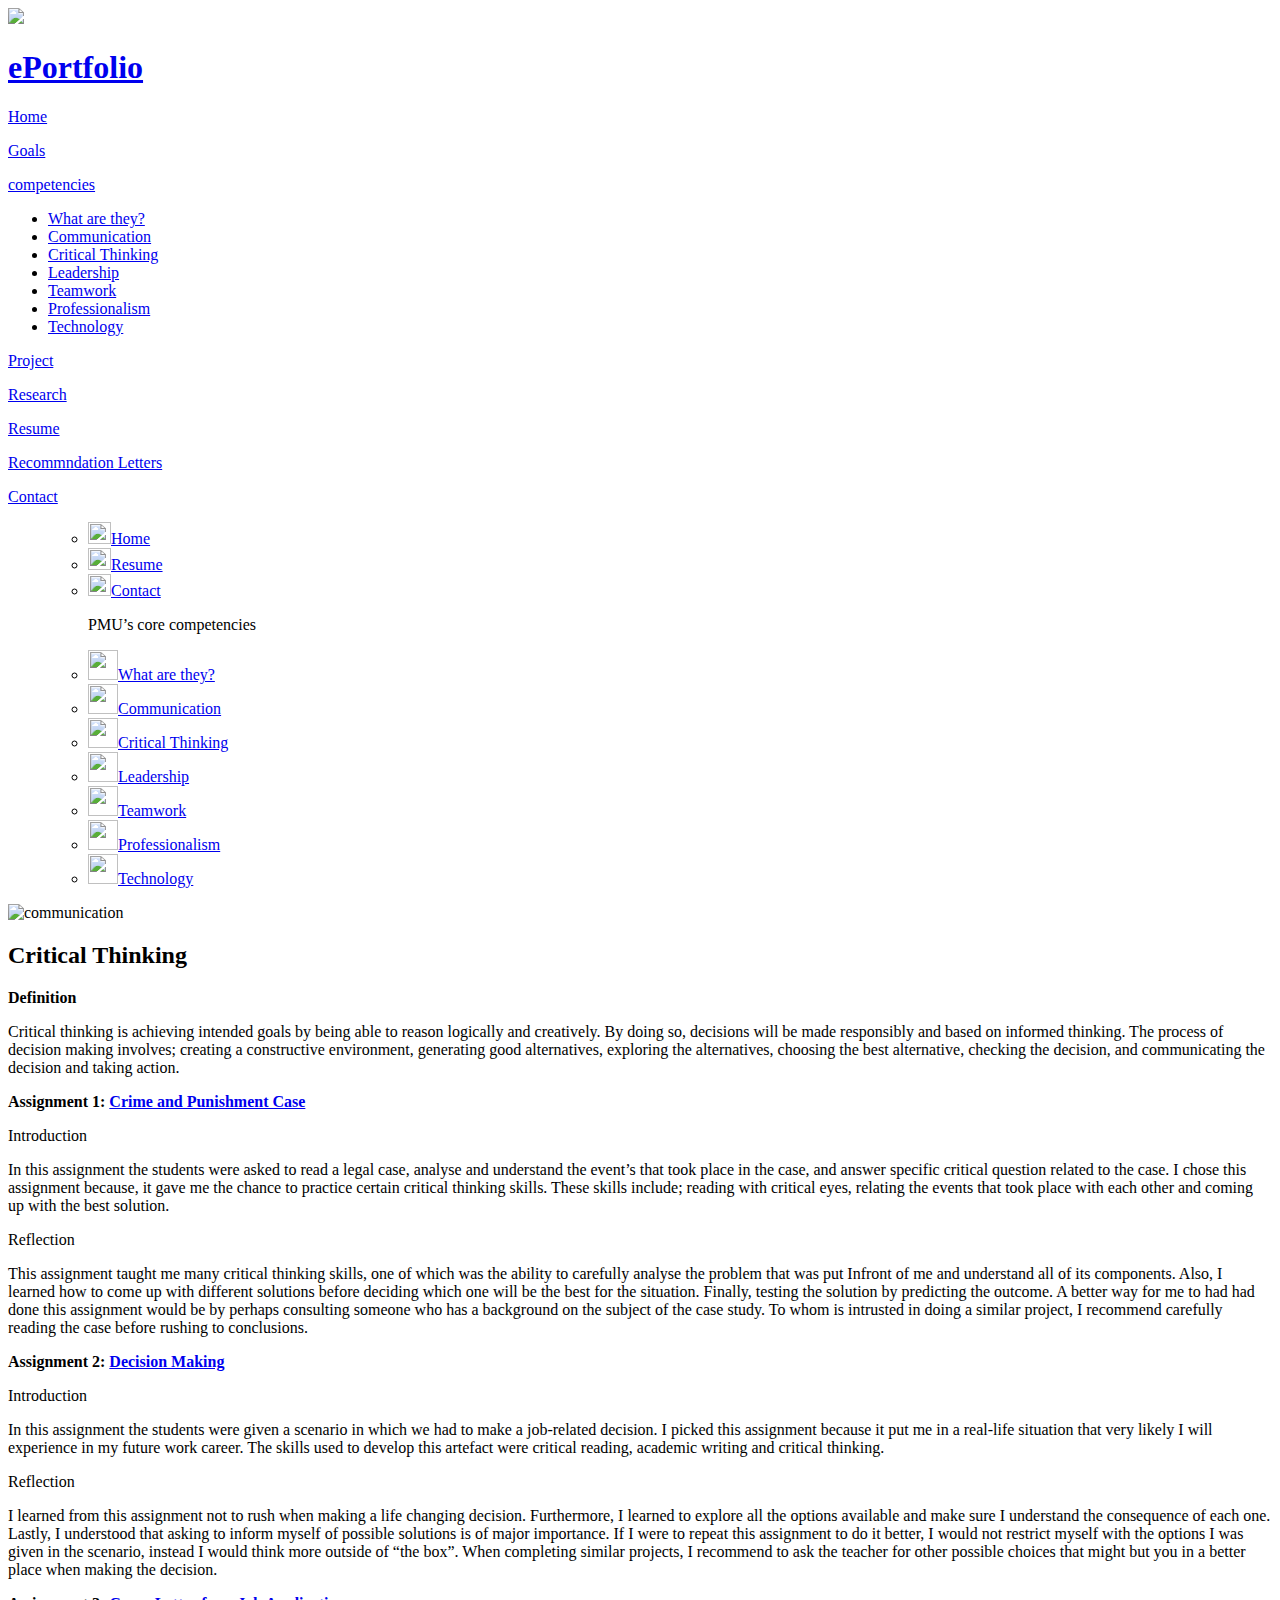
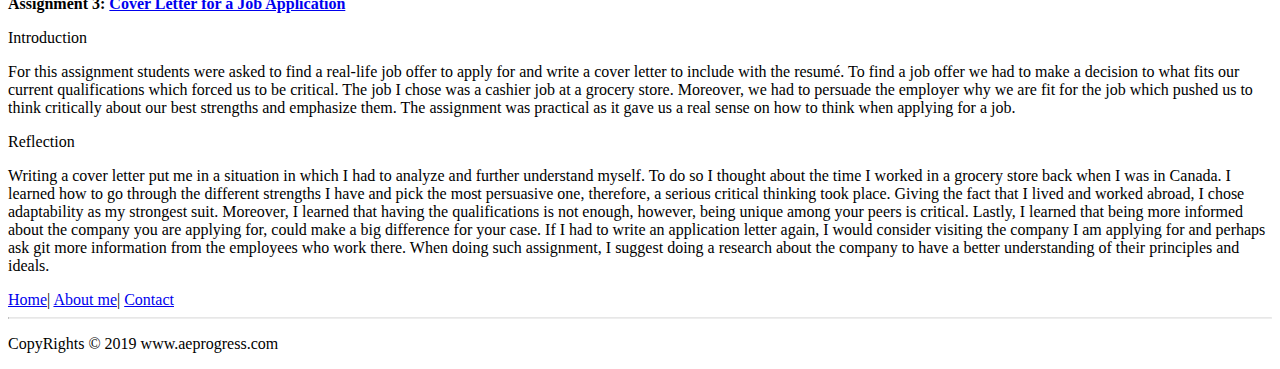
==== html/project2.html @ 712ce12f "Update project2.html" ====
<!DOCTYPE html>
<html lang="en">

<head>
    <meta charset="UTF-8">
    <meta name="viewport" content="width=device-width, initial-scale=1.0">
    <meta http-equiv="X-UA-Compatible" content="ie=edge">
    <link href='https://fonts.googleapis.com/css?family=Athiti' rel='stylesheet'>
    <link href="https://fonts.googleapis.com/css?family=Crete+Round" rel="stylesheet">
    <link href="../css/style.css" rel="stylesheet" type="text/css">
    <link href="../css/project2Style.css" rel="stylesheet" type="text/css">
    <link href="../css/sideNav.css" rel="stylesheet" type="text/css" id="sidNavLink">
    <script src="../js/jquery-3.4.1.js"></script>
    <script src="../js/app.js" type="text/javascript"></script>
    <script src="../js/pmuCommFilter.js"></script>
    <link rel="shortcut icon" type="image/x-icon" href="../images/logo.png" />
</head>

<body>
    <div id="nav-container">
        <div class="logo">
            <a href="../index.html">
                <img src="../images/logo.png">
                <h1>ePortfolio</h1>
            </a>
        </div>
    
        <div class="nav">
            <a href="../index.html" id="nameHome">Home</a>
            <p class="vline"></p>
            <a href="../index.html" id="nameHome">Goals</a>
            <p class="vline"></p>
            <nav class="project"><a href="#" id="project-a">competencies</a>
                <ul>
                    <li><a href="../html/PMUCom.html">What are they?</a></li>
                    <li><a href="../html/project1.html">Communication</a></li>
                    <li><a href="../html/project2.html">Critical Thinking</a></li>
                    <li><a href="../html/project3.html">Leadership</a></li>
                    <li><a href="../html/project4.html">Teamwork</a></li>
                    <li><a href="../html/project5.html">Professionalism</a></li>
                    <li><a href="../html/project6.html">Technology</a></li>
                </ul>
            </nav>
            <p class="vline"></p>
            <a href="../html/project.html">Project</a>
            <p class="vline"></p>
            <a href="../html/research.html">Research</a>
            <p class="vline"></p>
            <a href="../html/resume.html">Resume</a>
            <p class="vline"></p>
            <a href="../html/recomendation.html">Recommndation Letters</a>
            <p class="vline"></p>
            <a href="../html/contact.html">Contact</a>
        </div>
        </div>

    <div class="body">
        <div id="side_nav">
            <ul>
                <ul class="subUl">
                    <li><a href="../index.html"><img src="../images/home1.png" width="23" height="22">Home</a></li>
                    <li><a href="../html/resume.html"><img src="../images/resume.png" width="23" height="22">Resume</a>
                    </li>
                    <li><a href="../html/contact.html"><img src="../images/phone.png" width="23"
                                height="22">Contact</a></li>
                </ul>

                <ul class="projectUl">
                    <p class="sideLabel">PMU’s core competencies</p>
                    <li><a href="../html/PMUCom.html"><img src="../images/project2.png" width="30" height="30">What are
                            they?</a>
                    </li>
                    <li><a href="../html/project1.html"><img src="../images/project2.png" width="30"
                                height="30">Communication</a>
                    </li>
                    <li><a href="../html/project2.html"><img src="../images/project2.png" width="30"
                                height="30">Critical Thinking</a>
                    </li>
                    <li><a href="../html/project3.html"><img src="../images/project2.png" width="30"
                                height="30">Leadership</a>
                    </li>
                    <li><a href="../html/project4.html"><img src="../images/project2.png" width="30"
                                height="30">Teamwork</a>
                    </li>
                    <li><a href="../html/project5.html"><img src="../images/project2.png" width="30"
                                height="30">Professionalism</a>
                    </li>
                    <li><a href="../html/project6.html"><img src="../images/project2.png" width="30"
                                height="30">Technology</a>
                    </li>
                </ul>
            </ul>
        </div>
    </div>
    <div id="body">
        <div class="circle">
        </div>
        <img src="../images/critical thinking.png" alt="communication" height="200" width="200">

        <h2>Critical Thinking</h2>
        <p class="assignment"><b>Definition</b></p>
        <p>Critical thinking is achieving intended goals by being able to reason logically and creatively. By doing so, decisions will be made responsibly and based on informed thinking. The process of decision making involves; creating a constructive environment, generating good alternatives, exploring the alternatives, choosing the best alternative, checking the decision, and communicating the decision and taking action.</p>
        <p class="assignment"><b>Assignment 1: <a href="../Journals/Journal 3/Assignment 2 Crime And Punishment Case_Group2.pdf" target="_blank">Crime and Punishment Case</a></b></p>
        <p class="underline">Introduction</p>
        <p>In this assignment the students were asked to read a legal case, analyse and understand the event’s that took
            place in the case, and answer specific critical question related to the case. I chose this assignment
            because, it gave me the chance to practice certain critical thinking skills. These skills include; reading
            with critical eyes, relating the events that took place with each other and coming up with the best
            solution.</p>
        <p class="underline">Reflection</p>
        <p>This assignment taught me many critical thinking skills, one of which was the ability to carefully analyse
            the problem that was put Infront of me and understand all of its components. Also, I learned how to come up
            with different solutions before deciding which one will be the best for the situation. Finally, testing the
            solution by predicting the outcome. A better way for me to had had done this assignment would be by perhaps
            consulting someone who has a background on the subject of the case study. To whom is intrusted in doing a
            similar project, I recommend carefully reading the case before rushing to conclusions.</p>

        <p class="assignment"><b>Assignment 2: <a href="../Journals/Journal 3/201800290_Abdulrahmn Aleid_Assignment 4.pdf" target="_blank">Decision Making</a></b></p>
        <p class="underline">Introduction</p>
        <p>In this assignment the students were given a scenario in which we had to make a job-related decision. I
            picked this assignment because it put me in a real-life situation that very likely I will experience in my
            future work career. The skills used to develop this artefact were critical reading, academic writing and
            critical thinking.</p>
        <p class="underline">Reflection</p>
        <p>I learned from this assignment not to rush when making a life changing decision. Furthermore, I learned to
            explore all the options available and make sure I understand the consequence of each one. Lastly, I
            understood that asking to inform myself of possible solutions is of major importance. If I were to repeat
            this assignment to do it better, I would not restrict myself with the options I was given in the scenario,
            instead I would think more outside of “the box”. When completing similar projects, I recommend to ask the
            teacher for other possible choices that might but you in a better place when making the decision.</p>

        <p class="assignment"><b>Assignment 3: <a href="../Journals/Journal 2/Abdulrahman Aleid_201800290_Assi!.pdf" target="_blank">Cover Letter for a Job Application</a></b></p>
        <p class="underline">Introduction</p>
        <p>For this assignment students were asked to find a real-life job offer to apply for and write a cover letter 
            to include with the resumé. To find a job offer we had to make a decision to what fits our current qualifications 
            which forced us to be critical. The job I chose was a cashier job at a grocery store.  Moreover, we had to 
            persuade the employer why we are fit for the job which pushed us to think critically about our best strengths 
            and emphasize them. The assignment was practical as it gave us a real sense on how to think when applying for a job.</p>
        <p class="underline">Reflection</p>
        <p>Writing a cover letter put me in a situation in which I had to analyze and further understand myself. To do so I 
            thought about the time I worked in a grocery store back when I was in Canada. I learned how to go through the 
            different strengths I have and pick the most persuasive one, therefore, a serious critical thinking took place. 
            Giving the fact that I lived and worked abroad, I chose adaptability as my strongest suit.  Moreover, I learned 
            that having the qualifications is not enough, however, being unique among your peers is critical. Lastly, I learned 
            that being more informed about the company you are applying for, could make a big difference for your case. If I had 
            to write an application letter again, I would consider visiting the company I am applying for and perhaps ask git more 
            information from the employees who work there. When doing such assignment, I suggest doing a research about the company 
            to have a better understanding of their principles and ideals. </p>

    </div>

    <div class="tail">
        <div class="sub-tail">

            <!--<div class="tailicon">
                    <img src="./images/icons8-instagram-64.png" width="23" height="22">
                <a id="email" href="#" >aleid.2009@gmail.com</a>
            </div>-->
            <div class="sub-tail-center">
                <a href="../index.html">Home</a>|
                <a href="../html/resume.html">About me</a>|
                <a href="../html/contact.html">Contact</a>
            </div>
        </div>
        <hr style="border-top: solid 1px rgb(231, 231, 231);">
        <div>
            <p class="copyRight">CopyRights &copy; 2019 www.aeprogress.com</p>
        </div>
    </div>
</body>

</html>
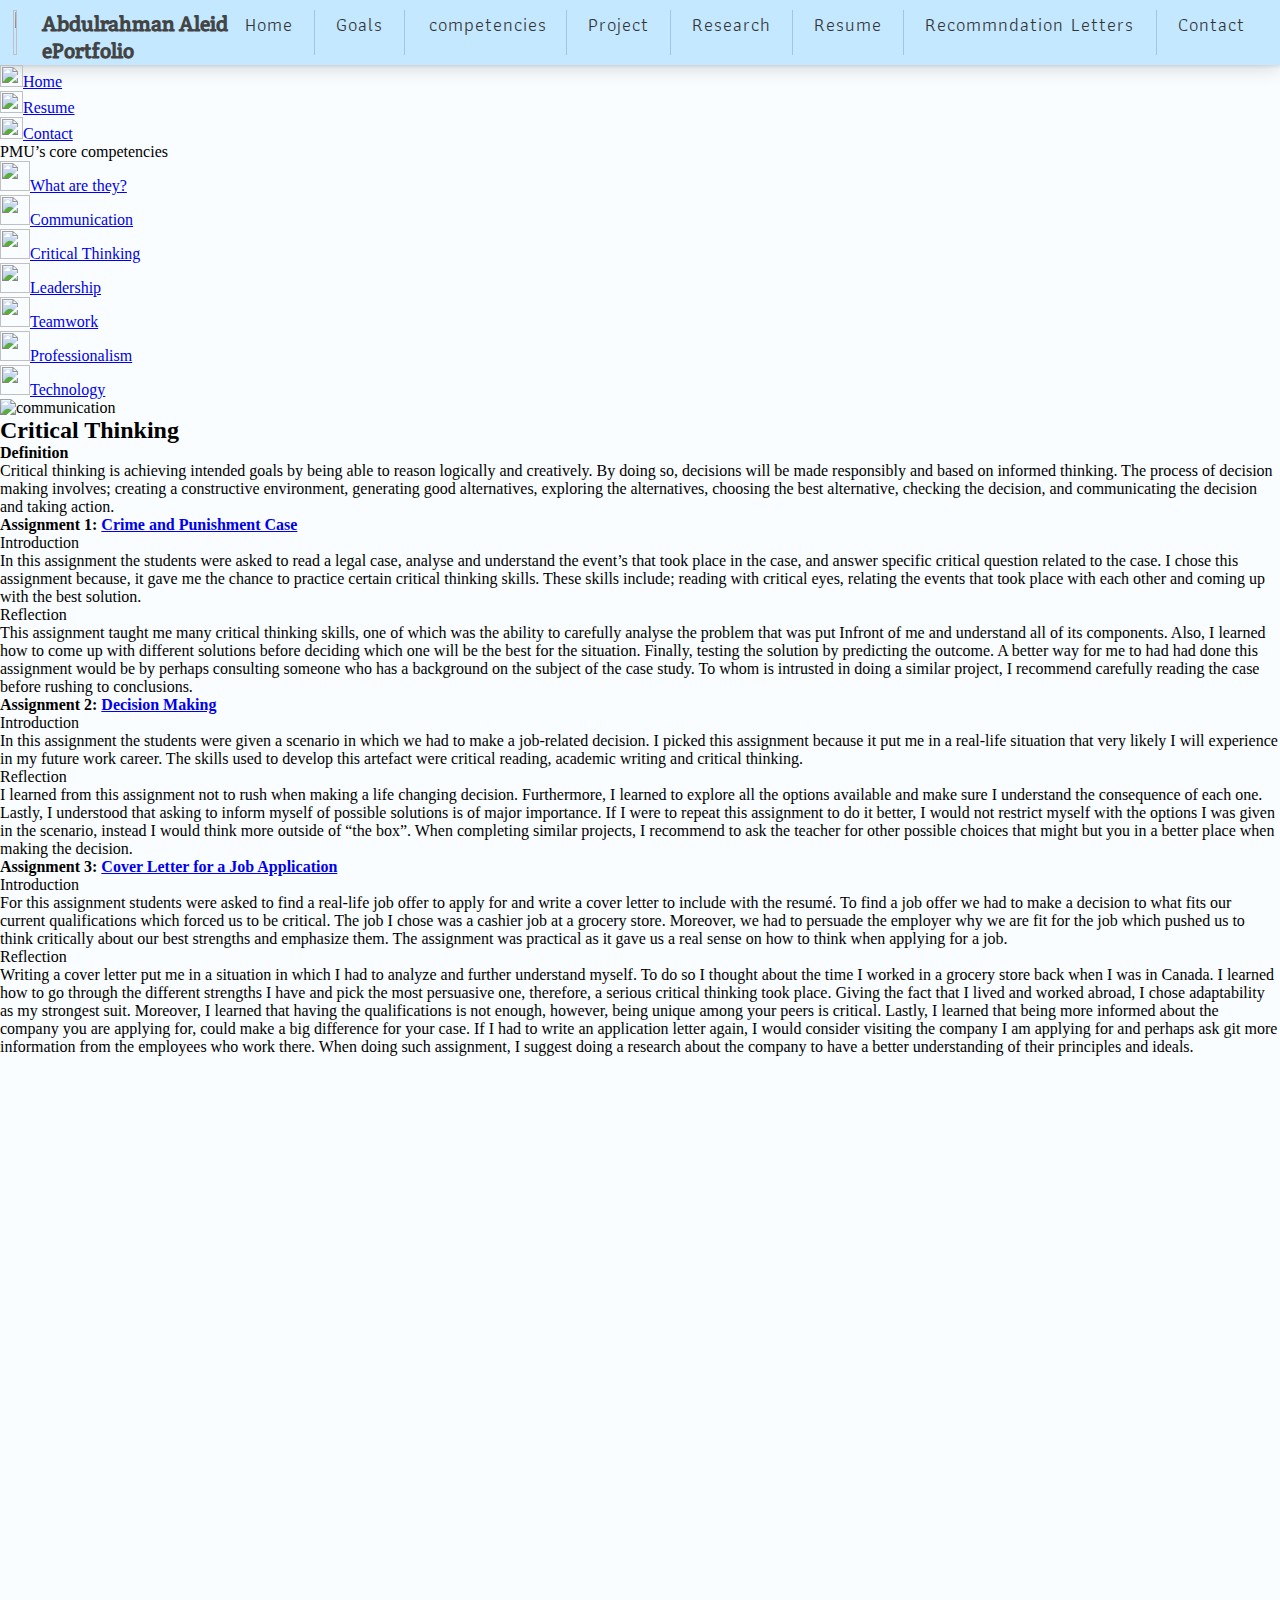
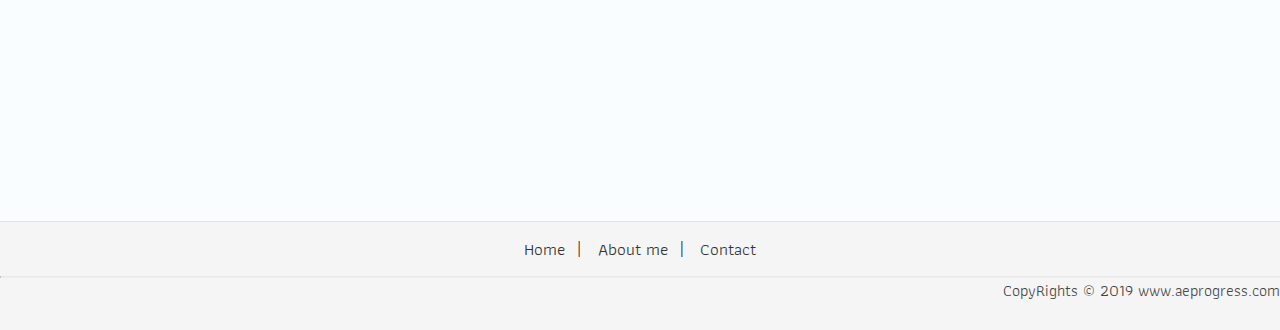
==== commit 5ad069c7: "Update project2.html" ====
--- a/html/project2.html
+++ b/html/project2.html
@@ -21,7 +21,7 @@
         <div class="logo">
             <a href="../index.html">
                 <img src="../images/logo.png">
-                <h1>ePortfolio</h1>
+                <h1>Abdulrahman Aleid<br> ePortfolio</h1>
             </a>
         </div>
     
--- a/css/style.css
+++ b/css/style.css
@@ -0,0 +1,274 @@
+@media all
+{
+*{
+    margin: 0;
+    padding: 0;
+}
+body
+{
+    margin: 0;
+    padding: 0;
+    background-color: rgb(250, 253, 255);
+}
+}
+
+#nav-container 
+{
+    display: flex;
+    flex-direction: row;
+    height: 5vh;
+    width: 100%;
+    z-index: 3;
+    padding: 0.8% 0%;
+    background-color: rgb(195, 232, 255);
+    font-weight: bold;
+    font-size: 22pt;
+    font-family: 'Crete Round', serif;
+    text-shadow: 0 2px 2px 0 rgba(0, 0, 0, 0.062), 0 1px 10px 0 rgba(0, 0, 0, 0.19);
+    box-shadow: 0 2px 2px 0 rgba(0, 0, 0, 0.062), 0 1px 20px 0 rgba(0, 0, 0, 0.19);
+}
+
+.logo
+{
+    order: 1;
+    vertical-align: middle;
+    align-items: center;
+    width: 20%;
+    z-index: 4;
+    margin-left: 1%;
+    padding: 0; 
+}
+.logo img
+{
+    display: inline;
+    vertical-align: middle;
+    width: 14%;
+    height: 5vh;
+}
+.logo h1
+{
+    color: #444444;
+    position: absolute;
+    display: inline;
+    vertical-align: middle;
+    vertical-align: middle;
+    font-size: 16pt;
+    
+}
+
+
+.nav
+{
+    width: 100%;
+    order: 2;
+    display: flex;
+    overflow-wrap: initial;
+    flex-direction: row;
+    color: white;
+    text-align: left;
+
+}
+.vline
+{
+    display: inline;
+    border-right: solid .5px rgb(160, 197, 229);
+}
+.nav a
+{
+    padding: 0% 2% 2% 2%;
+    text-decoration: none;
+    color: #333333;
+    font-size: 14pt;
+    font-weight: normal;
+    font-family: 'Athiti';
+    letter-spacing: 1px;
+}
+
+.nav .project
+{
+    padding: 0% 2% 2% 2%;
+    text-decoration: none;
+    color: #333333;
+    font-size: 14pt;
+    font-weight: normal;
+    font-family: 'Athiti';
+    letter-spacing: 1px;
+}
+
+#nameHome
+{
+}
+.nav a:hover
+{
+    color: blue;
+    transition: all  0.4s ease-in;
+}
+
+#project-a 
+{
+    padding-bottom: 50%;
+}
+
+.project ul
+{
+    display: none;
+    list-style: none;
+    background-color: whitesmoke;
+
+}
+.project:hover a:focus
+{
+    color: blue;
+}
+
+.project:hover ul
+{
+    display: block;
+    position: absolute;
+    top: 8%;
+    left: 30%;
+    z-index: 2;
+    border-radius: 5px;
+    box-shadow: 0 2px 2px 0 rgba(0, 0, 0, 0.062), 0 6px 15px 0 rgba(0, 0, 0, 0.19);
+}
+
+.project ul li
+{
+    color: #333333;
+    width: 13em;
+    margin: 0;
+    padding: 7% 0%;
+    border-radius: 4px;
+    text-align: left;
+}
+
+.project ul li:hover a 
+{
+    color: blue;
+    transition: all 0.4s ease-in;
+}
+
+.project ul li:hover
+{
+    background-color: rgb(182, 216, 245);
+    color: blue;
+    transition: all  0.2s ease-in;
+}
+
+.project ul a
+{
+    margin-bottom: 0%;
+    padding: 5% 0%;
+    padding-left: 22%;
+    color: #333333;
+}
+.searchBox
+{
+    width: 25%;
+    margin: 0;
+    padding: 0;
+    position: absolute;
+    left: 70%;
+    top: 12px;
+    background-color: rgb(255, 255, 255);
+    vertical-align: middle;
+    border-radius: 50px;
+    border: solid 1px rgba(122, 172, 212, 0.507);
+    box-shadow: 0 2px 2px 0 rgba(0, 0, 0, 0.062), 0 2px 20px 0 rgba(0, 0, 0, 0.19);
+
+}
+#searchImage
+{
+    width: 5%;
+    
+    vertical-align: middle;
+    margin: 0;
+    padding: 0% 2%;
+    background-color: rgb(255, 255, 255);
+    border: none;
+    border-radius: 15px;
+    border-top-right-radius: 0;
+    border-bottom-right-radius: 0;
+
+}
+.searchBox input[type="search"]
+{
+    width: 88%;
+    height: 5vh;
+    padding-left: 1%;
+    border: none;
+    outline: none;
+    background-color: rgb(255, 255, 255);
+    color: #666666;
+    border-radius: 50px;
+    border-top-left-radius: 0;
+    border-bottom-left-radius: 0;
+    font-size: 12pt;
+}
+
+.tail
+{
+    position: relative;
+    top: 85vh;
+    height: 12vh;
+    margin: 0;
+    width: 100%;
+    padding: 0%; 
+    border-top:solid 1px rgb(226, 226, 226);
+    background-color: whitesmoke;
+    vertical-align: middle;
+}
+.sub-tail
+{
+    position: relative;
+    text-align: center;
+    vertical-align: middle;
+    padding: 1% 0%;
+    margin-left: 0%;
+    
+}
+.sub-tail a
+{
+    color: #333333;
+    float: center;
+    text-decoration: none;
+    font-family: 'Athiti';
+    font-size: 13pt;
+    font-weight: normal;
+    margin: 0% 1%;
+    vertical-align: middle;
+
+}
+.sub-tail a:hover
+{
+    color: blue;
+}
+.sub-tail-center
+{
+    float: center;
+}
+.tail p
+{
+    margin: 0;
+    padding: 0 0%;
+    font-family: 'Athiti';
+}
+.tailicon
+{
+    padding: 0;
+    margin-left: 0%;
+    vertical-align: middle;
+    float: left;
+    text-align: center;
+}
+.copyRight
+{
+    position: relative;
+    margin: 0;
+    padding: 0% 0%;
+    float: right;
+    color: #444444;
+}
+
+
+
